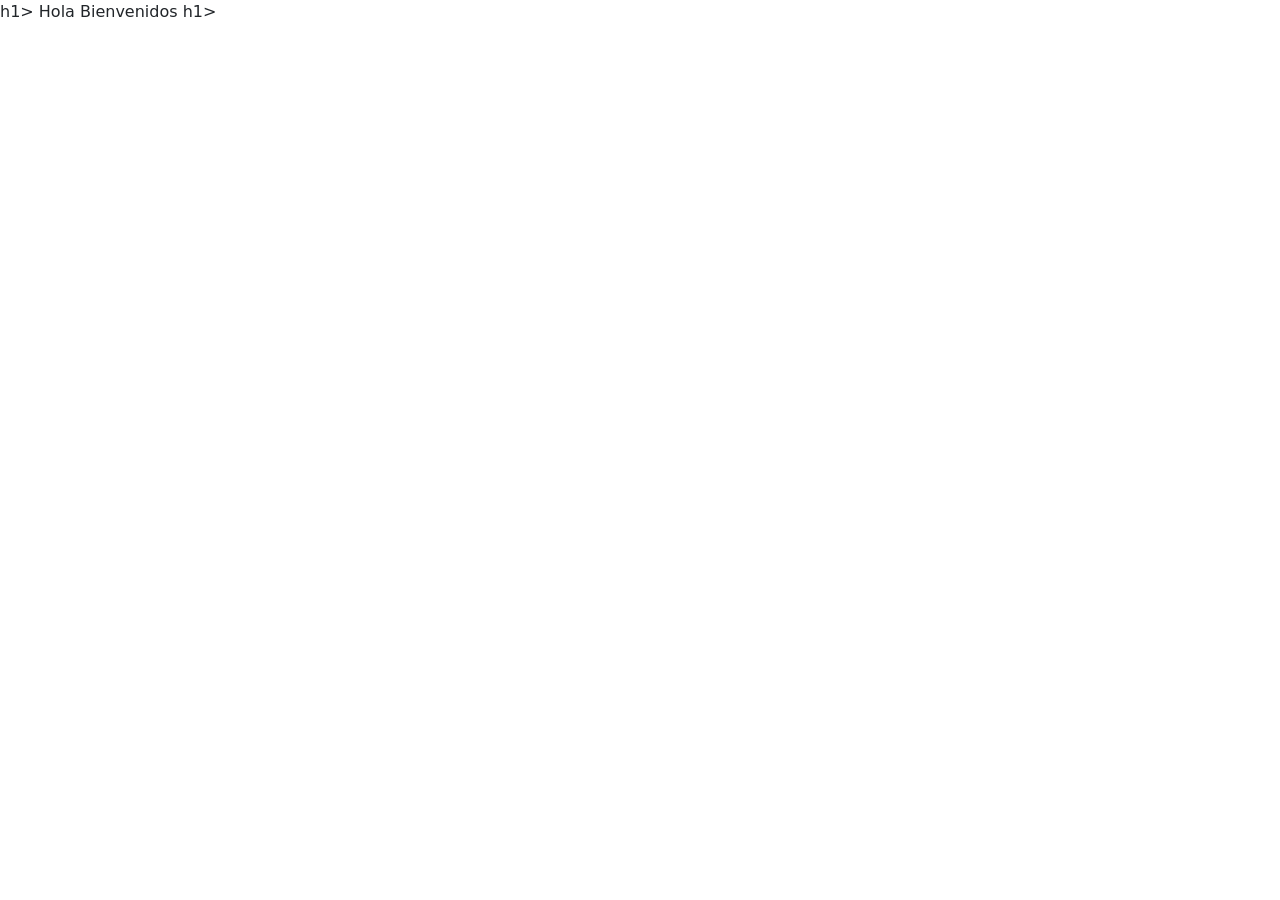
==== index.html @ 08ea14df "Create index.html" ====
<!DOCTYPE html>
<html lang="en">
<head>
    <meta charset="UTF-8">
    <meta name="viewport" content="width=device-width, initial-scale=1.0">
    <title>Saludos</title>
  <link href="https://cdn.jsdelivr.net/npm/bootstrap@5.3.8/dist/css/bootstrap.min.css" rel="stylesheet" integrity="sha384-sRIl4kxILFvY47J16cr9ZwB07vP4J8+LH7qKQnuqkuIAvNWLzeN8tE5YBujZqJLB" crossorigin="anonymous">
  </head>
  <body>
    h1> Hola Bienvenidos h1>
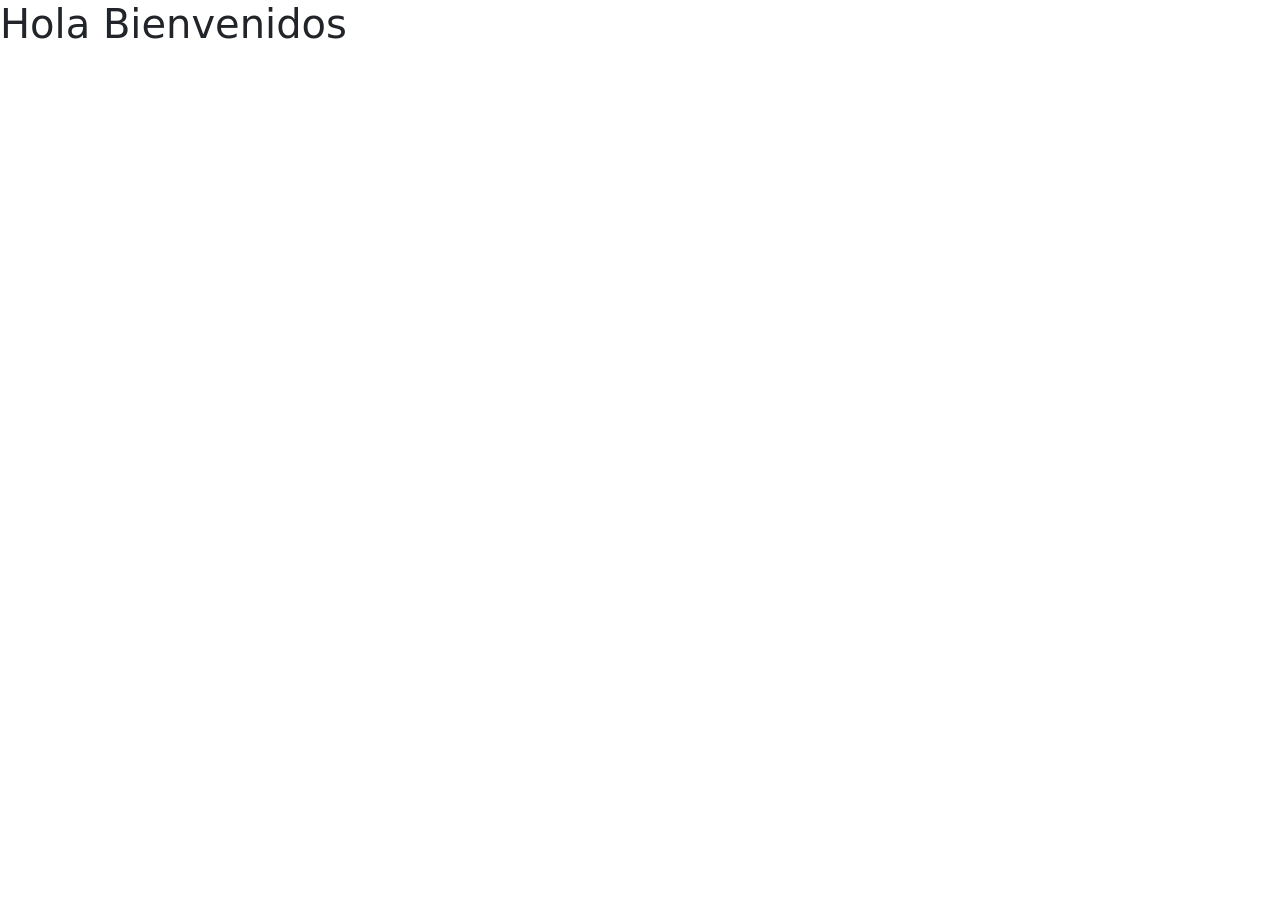
==== commit 7a0eb069: "Fix HTML tags for header in index.html" ====
--- a/index.html
+++ b/index.html
@@ -7,4 +7,4 @@
   <link href="https://cdn.jsdelivr.net/npm/bootstrap@5.3.8/dist/css/bootstrap.min.css" rel="stylesheet" integrity="sha384-sRIl4kxILFvY47J16cr9ZwB07vP4J8+LH7qKQnuqkuIAvNWLzeN8tE5YBujZqJLB" crossorigin="anonymous">
   </head>
   <body>
-    h1> Hola Bienvenidos h1>
+    <h1> Hola Bienvenidos </h1>
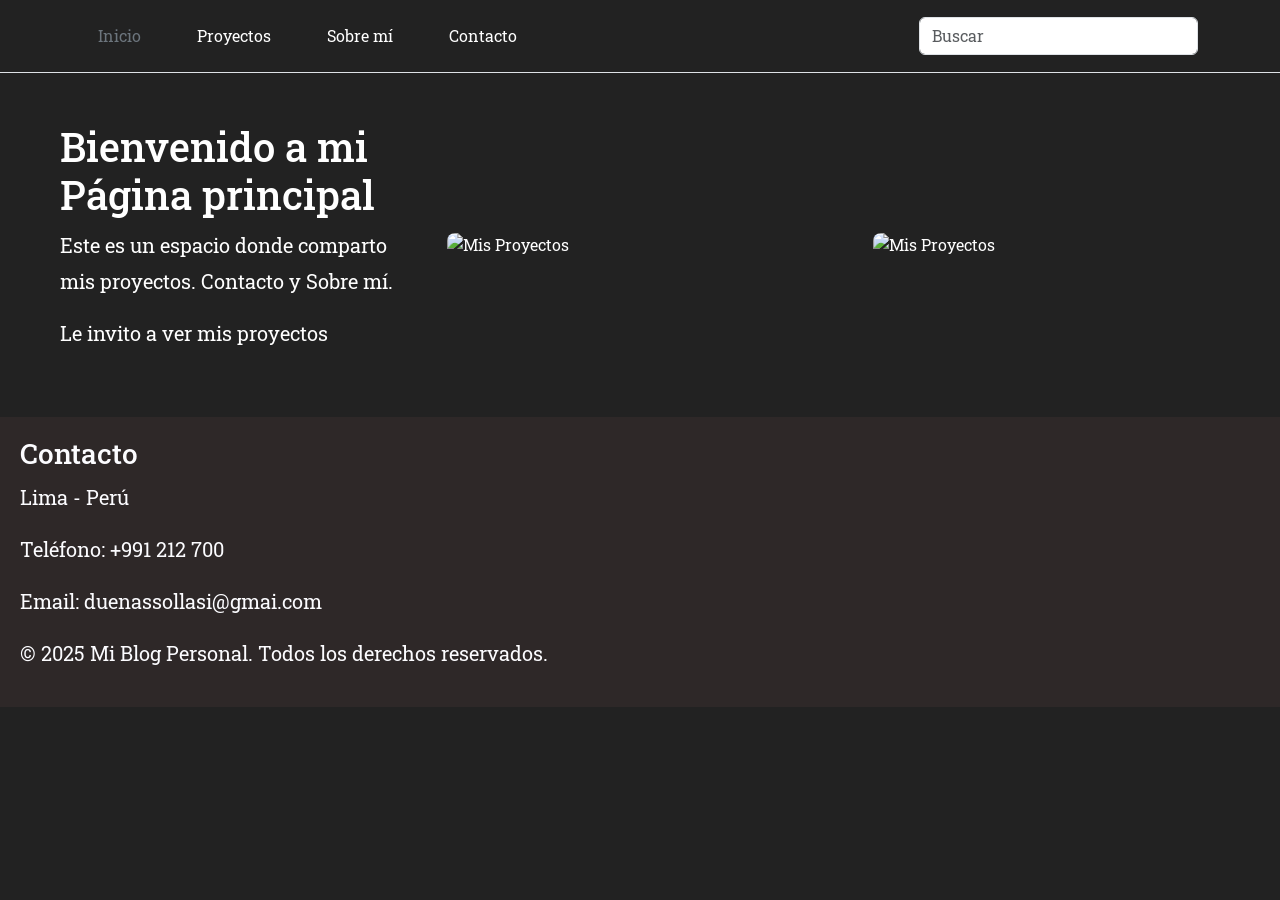
==== commit 54c13ef9: "Add files via upload" ====
--- a/index.html
+++ b/index.html
@@ -1,10 +1,57 @@
-<!DOCTYPE html>
-<html lang="en">
-<head>
-    <meta charset="UTF-8">
-    <meta name="viewport" content="width=device-width, initial-scale=1.0">
-    <title>Saludos</title>
-  <link href="https://cdn.jsdelivr.net/npm/bootstrap@5.3.8/dist/css/bootstrap.min.css" rel="stylesheet" integrity="sha384-sRIl4kxILFvY47J16cr9ZwB07vP4J8+LH7qKQnuqkuIAvNWLzeN8tE5YBujZqJLB" crossorigin="anonymous">
-  </head>
-  <body>
-    <h1> Hola Bienvenidos </h1>
+<!DOCTYPE html>
+<html lang="en">
+<head>
+    <meta charset="UTF-8">
+    <meta name="viewport" content="width=device-width, initial-scale=1.0">
+    <title>index</title>
+     <link href="https://cdn.jsdelivr.net/npm/bootstrap@5.3.3/dist/css/bootstrap.min.css" rel="stylesheet">
+
+    <link rel="preconnect" href="https://fonts.googleapis.com">
+<link rel="preconnect" href="https://fonts.gstatic.com" crossorigin>
+<link href="https://fonts.googleapis.com/css2?family=Archivo+Black&family=Montenegrin+Gothic+One&family=Roboto+Slab:wght@100..900&family=Yuyu+Short&display=swap" rel="stylesheet">
+    <link rel="preconnect" href="https://fonts.googleapis.com">
+    <link rel="preconnect" href="https://fonts.gstatic.com" crossorigin>
+    <link href="https://fonts.googleapis.com/css2?family=Montenegrin+Gothic+One&family=Roboto+Slab:wght@100..900&family=Yuyu+Short&display=swap" rel="stylesheet">
+  
+    
+    <link rel="stylesheet" href="trabajoindex.css">
+</head>
+<body>
+    <header class="py-3 border-bottom">
+    <div class="container d-flex justify-content-between align-items-center">
+
+        <ul class="nav gap-4">
+            <li><a href="index.html" class="nav-link text-secondary">Inicio</a></li>
+            <li><a href="proyectos.html" class="nav-link text-white">Proyectos</a></li>
+            <li><a href="sobremi.html" class="nav-link text-white">Sobre mí</a></li>
+            <li><a href="contacto.html" class="nav-link text-white">Contacto</a></li>
+        </ul>
+
+        <input class="form-control w-25" type="search" placeholder="Buscar">
+
+    </div>
+</header>
+<main class="contenedor-principal">
+    <div class="bloque-texto">
+        <h1>Bienvenido a mi Página principal</h1>
+        <p>Este es un espacio donde comparto mis proyectos. Contacto y Sobre mí.</p>
+        <p class="invitacion">Le invito a ver mis proyectos</p>
+    </div>
+
+    
+    <img src="https://www.aauniv.com/s/blog/wp-content/uploads/2022/03/lenguajes-de-programacion-1024x572.jpeg" alt="Mis Proyectos" class="imagen-derecha">
+<br>
+    <img src="https://ceutec.hn/wp-content/uploads/2024/07/cuales-son-lenguajes-programacion.png" alt="Mis Proyectos" class="imagen"> 
+</main>
+</div>
+<footer>
+    <div class="footer-section">
+        <h3>Contacto</h3>
+        <p>Lima - Perú</p>
+        <p>Teléfono: +991 212 700</p>
+        <p>Email: duenassollasi@gmai.com</p>
+        <p>© 2025 Mi Blog Personal. Todos los derechos reservados.</p>
+    </div>
+</footer>
+</body>
+</html>
--- a/trabajoindex.css
+++ b/trabajoindex.css
@@ -0,0 +1,92 @@
+body{
+    background:#222;
+    color:white;
+    font-family:"Roboto Slab", serif;
+}
+
+h1{
+    color:#ffffff;
+}
+
+h2{
+    color:#fcfcfc;
+}
+
+p{
+    font-size:20px;
+    line-height:1.8;
+}
+
+.card{
+    background:#2f2f2f;
+    border:none;
+}
+
+.nav-link:hover{
+    color:#1ED760 !important;
+}
+
+.btn-success{
+    background:#1ED760;
+    border:none;
+}
+
+.btn-success:hover{
+    background:#18b853;
+}
+.header{
+    background-color: #6b5151;
+    padding: 20px;
+}
+.contenedor-principal {
+    display: flex;
+    align-items: center;       
+    justify-content: space-between; 
+    gap: 40px;                 
+    max-width: 1200px;         
+    margin: 50px auto;        
+    padding: 0 20px;
+}
+
+
+.bloque-texto {
+    flex: 1;                   
+    max-width: 50%;            
+}
+
+
+.imagen-derecha{
+    flex: 1;
+    max-width: 30%;           
+    height: auto;             
+    border-radius: 8px;
+}
+.footer-section{
+    font-size: large;
+    color: rgb(252, 252, 255);
+    background-color: rgb(46, 40, 40);
+    padding: 20px;
+}  
+.card{
+    background:#2f2f2f;
+    border:none;
+}
+
+.nav-link:hover{
+    color:#1e6bd7 !important;
+}
+
+.btn-success{
+    background:#1e6bd7;
+    border:none;
+}
+
+.btn-success:hover{
+    background:#1e6bd7;
+}
+.imagen{
+    flex: 1;
+    max-width: 30%;           
+    height: auto;             
+    border-radius: 8px;
+    }
